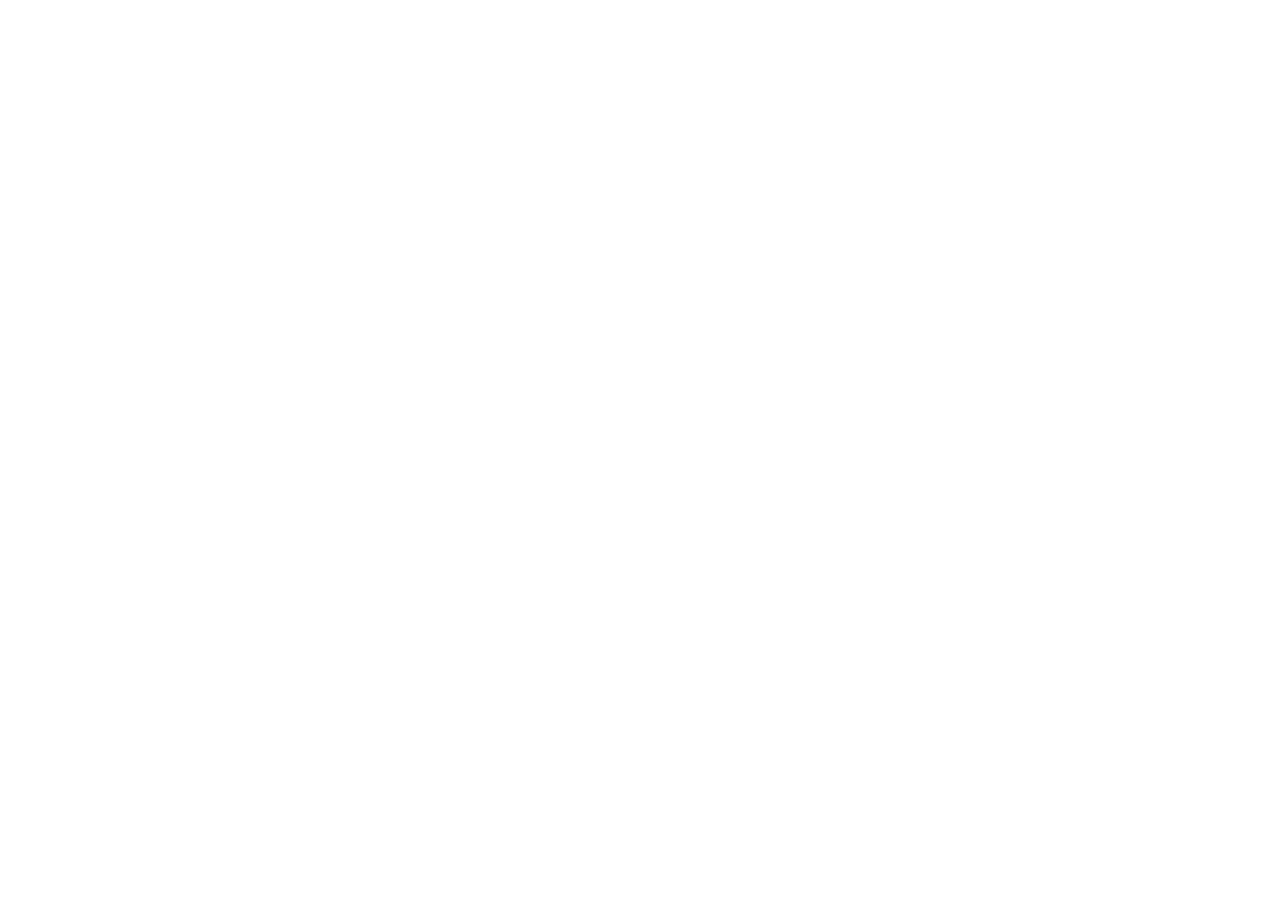
==== Home.html @ 8a22b97d "Initial set up" ====
<!DOCTYPE html>
<html>
    <head>
        <title>Di Bella Property Maintenance</title>
        <link rel="stylesheet" href="styles/buttons.css">
        <link rel="stylesheet" href="styles/general.css">
        <link rel="stylesheet" href="styles/header.css">
    </head>
    <Body>
        
    </Body>
</html>
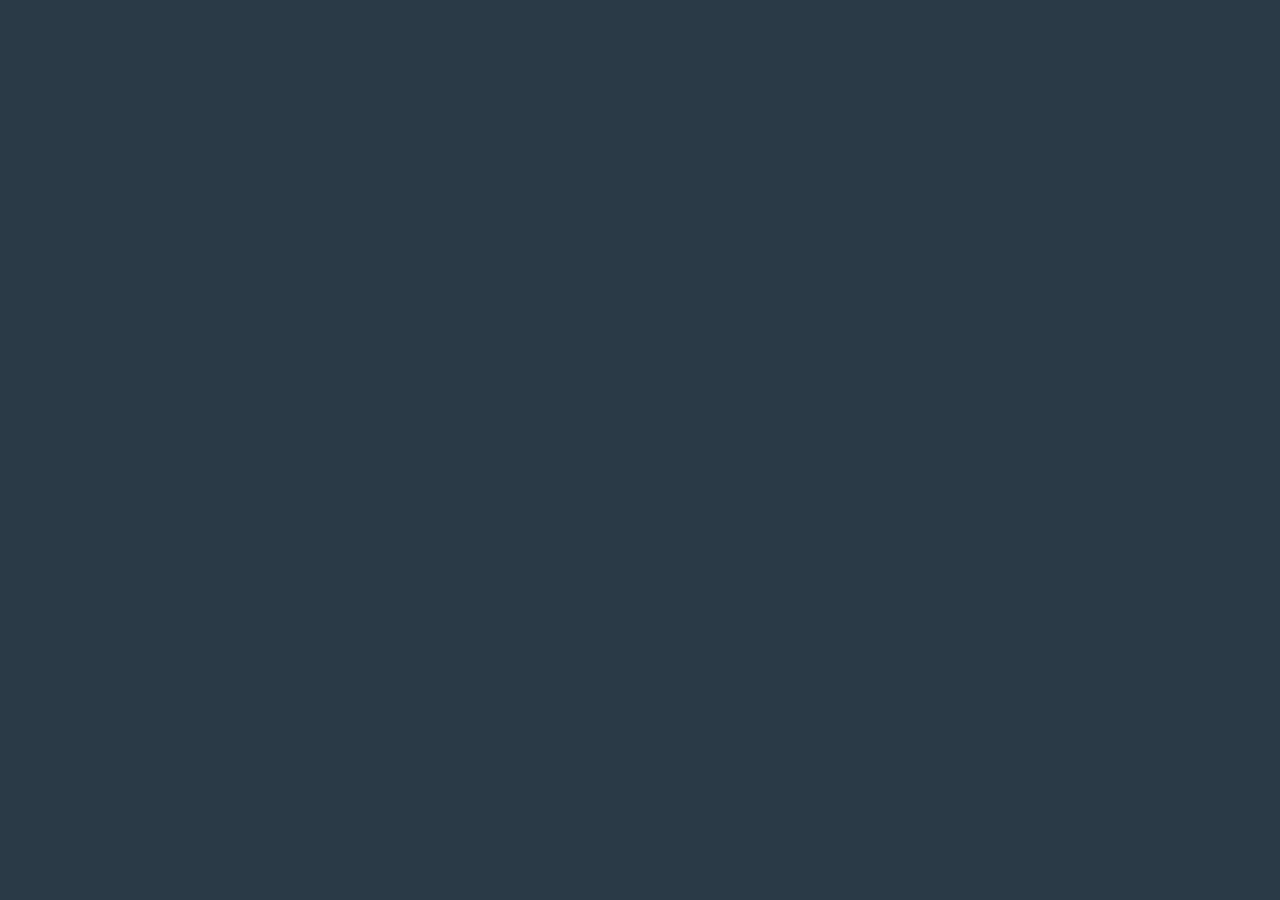
==== commit 1dbc1376: "more" ====
--- a/Home.html
+++ b/Home.html
@@ -1,12 +1,16 @@
 <!DOCTYPE html>
 <html>
     <head>
+        <meta charset="utf-8">
+        <meta name="discription" content="Looking to get your driveway cleaned, pressure washed, gernied, or even have your windows rock walls exspertly cleaned. DiBella Property Maintenance is here for all your outside pressure washing solutions.">
         <title>Di Bella Property Maintenance</title>
         <link rel="stylesheet" href="styles/buttons.css">
         <link rel="stylesheet" href="styles/general.css">
         <link rel="stylesheet" href="styles/header.css">
     </head>
     <Body>
-        
+        <div>
+            
+        </div>
     </Body>
 </html>--- a/styles/general.css
+++ b/styles/general.css
@@ -0,0 +1,5 @@
+body{
+    background-color: #2a3a49;
+    padding: 0;
+    margin: 0;
+}